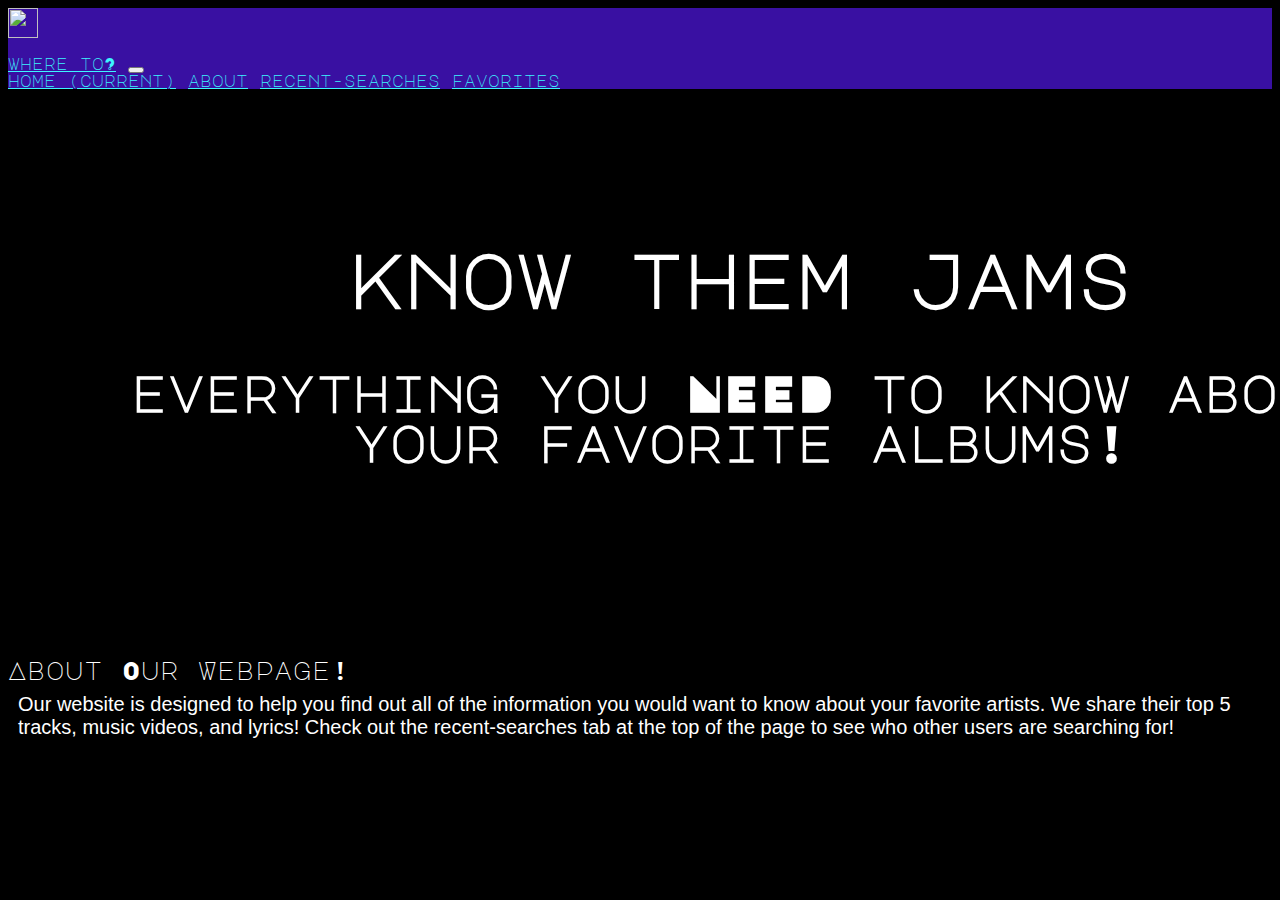
==== about.html @ 56d35d3e "new commit" ====
<!-- Our main html code -->
<!DOCTYPE html>
<html lang="en">

<head>
    <meta charset="UTF-8">
    <meta name="viewport" content="width=device-width, initial-scale=1.0">
    <meta http-equiv="X-UA-Compatible" content="ie=edge">

    <!-- reset -->
    <link href="assets/css/reset.css" rel="stylesheet">
    <!-- Bootstrap -->
    <link rel="stylesheet" href="https://stackpath.bootstrapcdn.com/bootstrap/4.2.1/css/bootstrap.min.css" integrity="sha384-GJzZqFGwb1QTTN6wy59ffF1BuGJpLSa9DkKMp0DgiMDm4iYMj70gZWKYbI706tWS"
        crossorigin="anonymous">
    <!-- our stylesheet -->
    <link href="assets/css/style.css" rel="stylesheet">
    <!-- FontAwesome Icons -->
    <link rel="stylesheet" href="https://use.fontawesome.com/releases/v5.7.1/css/all.css" integrity="sha384-fnmOCqbTlWIlj8LyTjo7mOUStjsKC4pOpQbqyi7RrhN7udi9RwhKkMHpvLbHG9Sr"
        crossorigin="anonymous">
    <!-- Google Fonts -->
    <link href="https://fonts.googleapis.com/css?family=Major+Mono+Display" rel="stylesheet">
    
    <!-- jQuery -->
    <script src="https://code.jquery.com/jquery-3.3.1.min.js" integrity="sha384-q8i/X+965DzO0rT7abK41JStQIAqVgRVzpbzo5smXKp4YfRvH+8abtTE1Pi6jizo"
        crossorigin="anonymous"></script>
    <!-- Our JS -->
    <script src="assets/js/app.js"></script>

    <title>Know Them Jams</title>


</head>

<body>
    <nav class="navbar navbar-expand-lg">
        <img src="assets/images/iconfinder_spotify_rounded_621252 (2).png"
            width="30" height="30" class="d-inline-block align-top" alt=""><br><br>
        <a class="navbar-brand" href="#">where to?</a>
        <button class="navbar-toggler" type="button" data-toggle="collapse" data-target="#navbarNavAltMarkup"
            aria-controls="navbarNavAltMarkup" aria-expanded="false" aria-label="Toggle navigation">
            <span class="navbar-toggler-icon"></span>
        </button>
        <div class="collapse navbar-collapse" id="navbarNavAltMarkup">
            <div class="navbar-nav">
                <a class="nav-item nav-link active" href="index.html">home <span class="sr-only">(current)</span></a>
                <a class="nav-item nav-link" href="about.html">about</a>
                <a class="nav-item nav-link" href="searches.html">recent-searches</a>
                <a class="nav-item nav-link" href="favorites.html">favorites</a>
            </div>
        </div>
    </nav>
    <div class="container-fluid title">
        <h1>know them jams <i class="fa fa-music" aria-hidden="true"></i></h1>
        <h2>everything you NEED to know about your favorite albums!</h2>
        <br><br><br>
    </div>
    

    
    <div class="card">
        <div class="card-header">About Our Webpage!</div>
        <div class="card-info">
            Our website is designed to help you find out all of the information you would want to know about your favorite artists. We share their top 5 tracks, music videos, and lyrics!
            Check out the recent-searches tab at the top of the page to see who other users are searching for!
            
            <br>

        </div>
    </div>

</body>

</html>
---- assets/css/style.css ----
/* CSS for index.html */
body{
    font-family: 'Major Mono Display', monospace;
    background:black;
    color: white;
}
h1{
    font-family: 'Major Mono Display', monospace;
    text-align: center;
    color: white;
    font-size: 75px; 
} 
h2{
    font-family: 'Major Mono Display', monospace;
    text-align: center;
    color: white;
    font-size: 50px;
}
.title{
    background-image: url("../images/background.jpeg");
    background-position: center;
    background-repeat: no-repeat;
    padding: 8%;
    margin: 0%;
    width: 100%;
}
.navbar{
    font-family: 'Major Mono Display', monospace;
    background:#3910A2;
}
.nav-item, .navbar-brand{
    color: #3DF5FF;
    text-decoration: 
}
.input-group{
    width: 40%;
    margin: 5% 30%;   
}
.card{
    background:black;
    color: white;
}
.about{
    color: white;
    background: #FF940A;
    align-content: center;
    border:none;
    border-radius: 25px;
    /* padding: 4px; */
    margin: 10px;
    font-size: 20px;
    align-self: center

}
.card-info, .trackList{
    font-family: 'Montserrat', sans-serif;
    font-size: 20px;
    margin: 5px;
    padding: 5px;
    float: left;

}
.card-header{
    font-family: 'Major Mono Display', monospace;
    background:black;
    color: white;
    font-size: 25px;
}
#player{
    float:right;
}


/* // Small devices (landscape phones, 576px and up)
@media (min-width: 576px) { ... }

// Medium devices (tablets, 768px and up)
@media (min-width: 768px) { ... }

// Large devices (desktops, 992px and up)
@media (min-width: 992px) { ... }

// Extra large devices (large desktops, 1200px and up)
@media (min-width: 1200px) { ... } */
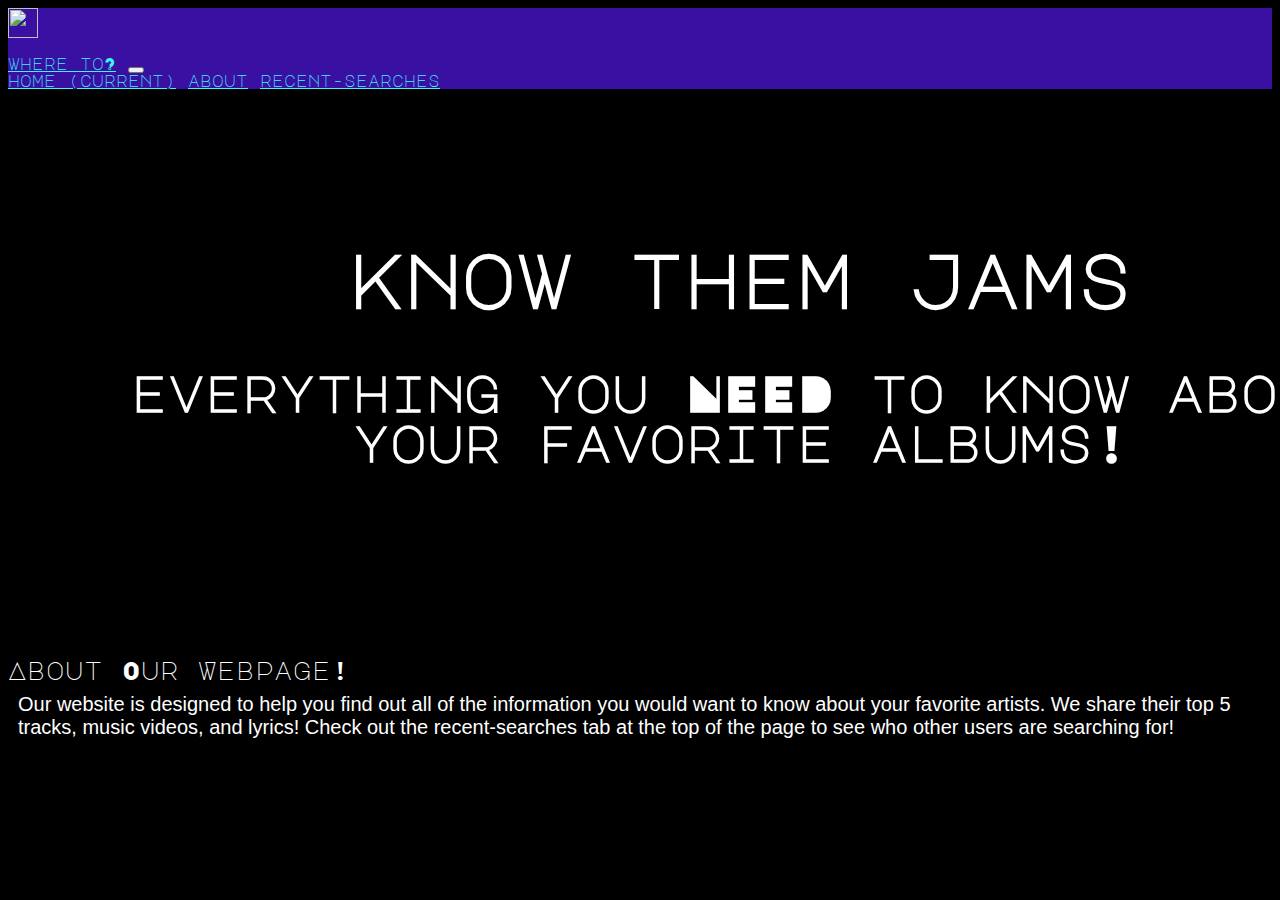
==== commit 69afd028: "added firebase" ====
--- a/about.html
+++ b/about.html
@@ -45,7 +45,7 @@
                 <a class="nav-item nav-link active" href="index.html">home <span class="sr-only">(current)</span></a>
                 <a class="nav-item nav-link" href="about.html">about</a>
                 <a class="nav-item nav-link" href="searches.html">recent-searches</a>
-                <a class="nav-item nav-link" href="favorites.html">favorites</a>
+                
             </div>
         </div>
     </nav>
